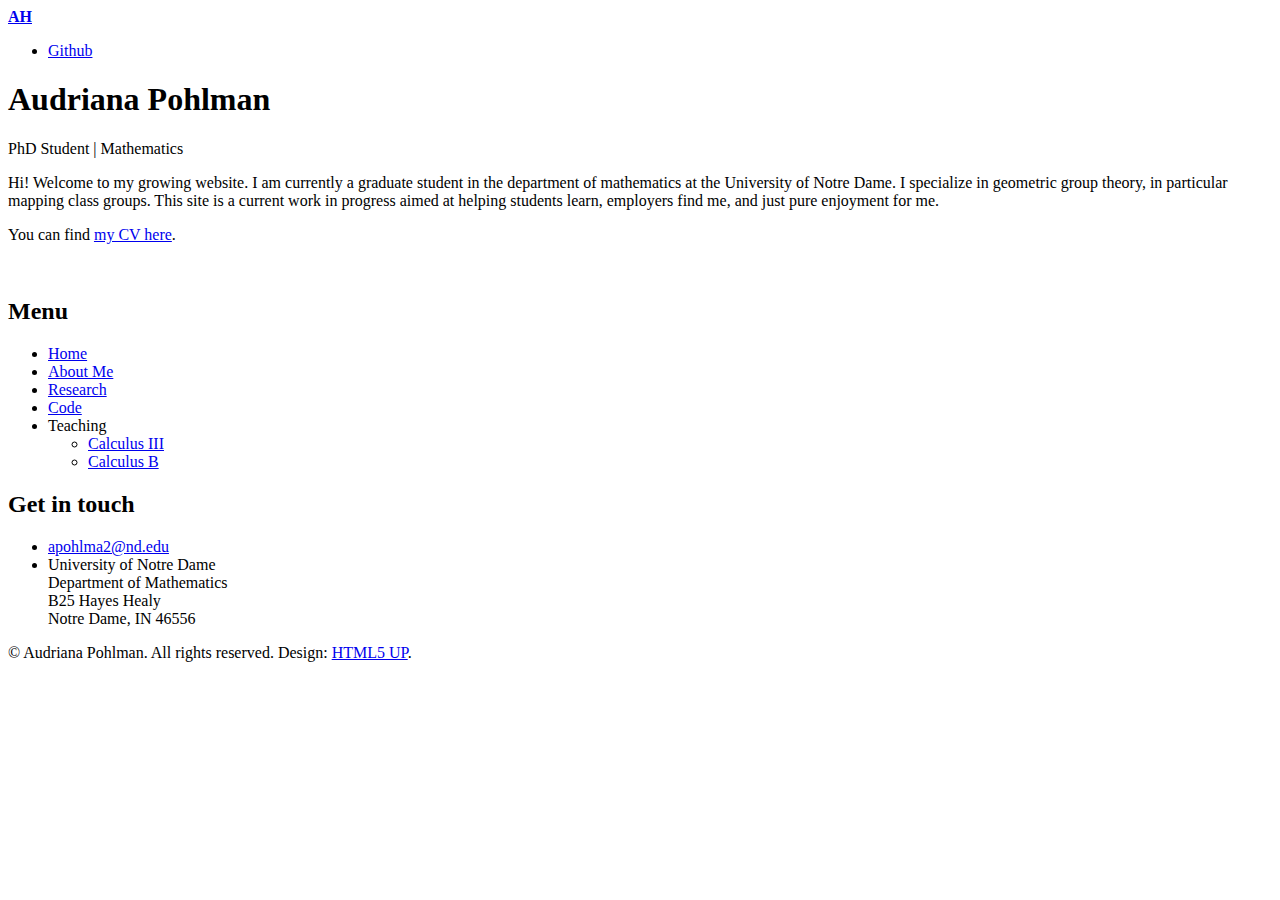
==== index.html @ 7f2cdcf9 "Update index.html" ====
<!DOCTYPE HTML>
<!--
	Editorial by HTML5 UP
	html5up.net | @ajlkn
	Free for personal and commercial use under the CCA 3.0 license (html5up.net/license)
-->
<html>
	<head>
		<title>Audriana Pohlman | PhD Student</title>
		<meta charset="utf-8" />
		<meta name="viewport" content="width=device-width, initial-scale=1, user-scalable=no" />
		<link rel="stylesheet" href="assets/css/main.css" />
	</head>
	<body class="is-preload">

		<!-- Wrapper -->
			<div id="wrapper">

				<!-- Main -->
					<div id="main">
						<div class="inner">

							<!-- Header -->
								<header id="header">
									<a href="index.html" class="logo"><strong>AH</strong></a>
									<ul class="icons">
										<li><a href="https://github.com/AudrianaPohlman" class="icon brands fa-github"><span class="label">Github</span></a></li>
									</ul>
								</header>

							<!-- Banner -->
								<section id="banner">
									<div class="content">
										<header>
											<h1>Audriana Pohlman<br />
											</h1>
											<p>PhD Student | Mathematics</p>
										</header>
										<p>Hi! Welcome to my growing website. I am currently a graduate student in the department of mathematics at the University of Notre Dame. I specialize in geometric group theory, in particular mapping class groups. This site is a current work in progress aimed at helping students learn, employers find me, and just pure enjoyment for me. </p>
										<p>You can find <a href="/pdfs/CV.pdf#toolbar=0" target="_blank">my CV here</a>.
									</div>
									<span class="image object">
										<img src="images/profilepic.jpeg" alt="" />
									</span>
									
								</section>
							
							</div>
							</div>

							<!-- Section -->

<!-- Sidebar -->
					<div id="sidebar">
						<div class="inner">

							<!-- Search -->
							<!--	<section id="search" class="alt">
									<form method="post" action="#">
										<input type="text" name="query" id="query" placeholder="Search" />
									</form>
								</section>  
							-->

							<!-- Menu -->
								<nav id="menu">
									<header class="major">
										<h2>Menu</h2>
									</header>
									<ul>
										<li><a href="index.html">Home</a></li>
										<li><a href="aboutme.html">About Me</a></li>
										<li><a href="research.html">Research</a></li>
										<li><a href="mynotes.html">Code</a></li>
										<li>
											<span class="opener">Teaching</span>
											<ul>
												<li><a href="Calculus III.html">Calculus III</a></li>
												<li><a href="Calculus B.html">Calculus B</a></li>
											</ul>
										</li>
									</ul>
								</nav>

							<!-- Section -->
								<section>
									<header class="major">
										<h2>Get in touch</h2>
									</header>
									
									<ul class="contact">
										<li class="icon solid fa-envelope"><a href="#">apohlma2@nd.edu</a></li>
									<!-- 	<li class="icon solid fa-phone">(000) 000-0000</li> -->
										<li class="icon solid fa-home">University of Notre Dame<br />
										Department of Mathematics<br />
										B25 Hayes Healy <br />
										Notre Dame, IN 46556</li>
									</ul>
								</section> 

							<!-- Footer -->
								<footer id="footer">
									<p class="copyright">&copy; Audriana Pohlman. All rights reserved. Design: <a href="https://html5up.net">HTML5 UP</a>.</p>
								</footer>

						</div>
					</div>

			</div>

		<!-- Scripts -->
			<script src="assets/js/jquery.min.js"></script>
			<script src="assets/js/browser.min.js"></script>
			<script src="assets/js/breakpoints.min.js"></script>
			<script src="assets/js/util.js"></script>
			<script src="assets/js/main.js"></script>

	</body>
</html>
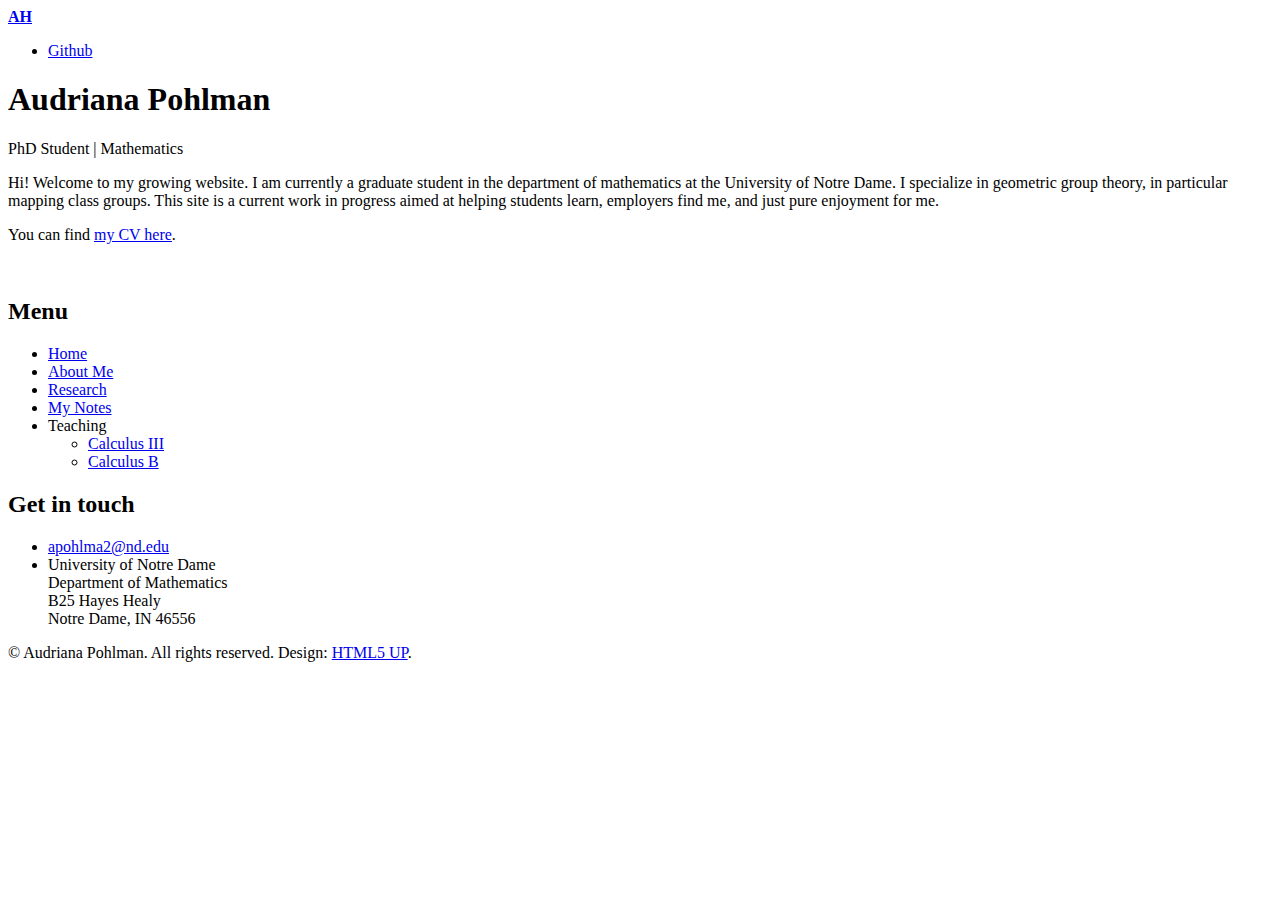
==== commit 1b2517bd: "Update index.html" ====
--- a/index.html
+++ b/index.html
@@ -71,7 +71,7 @@
 										<li><a href="index.html">Home</a></li>
 										<li><a href="aboutme.html">About Me</a></li>
 										<li><a href="research.html">Research</a></li>
-										<li><a href="mynotes.html">Code</a></li>
+										<li><a href="mynotes.html">My Notes</a></li>
 										<li>
 											<span class="opener">Teaching</span>
 											<ul>
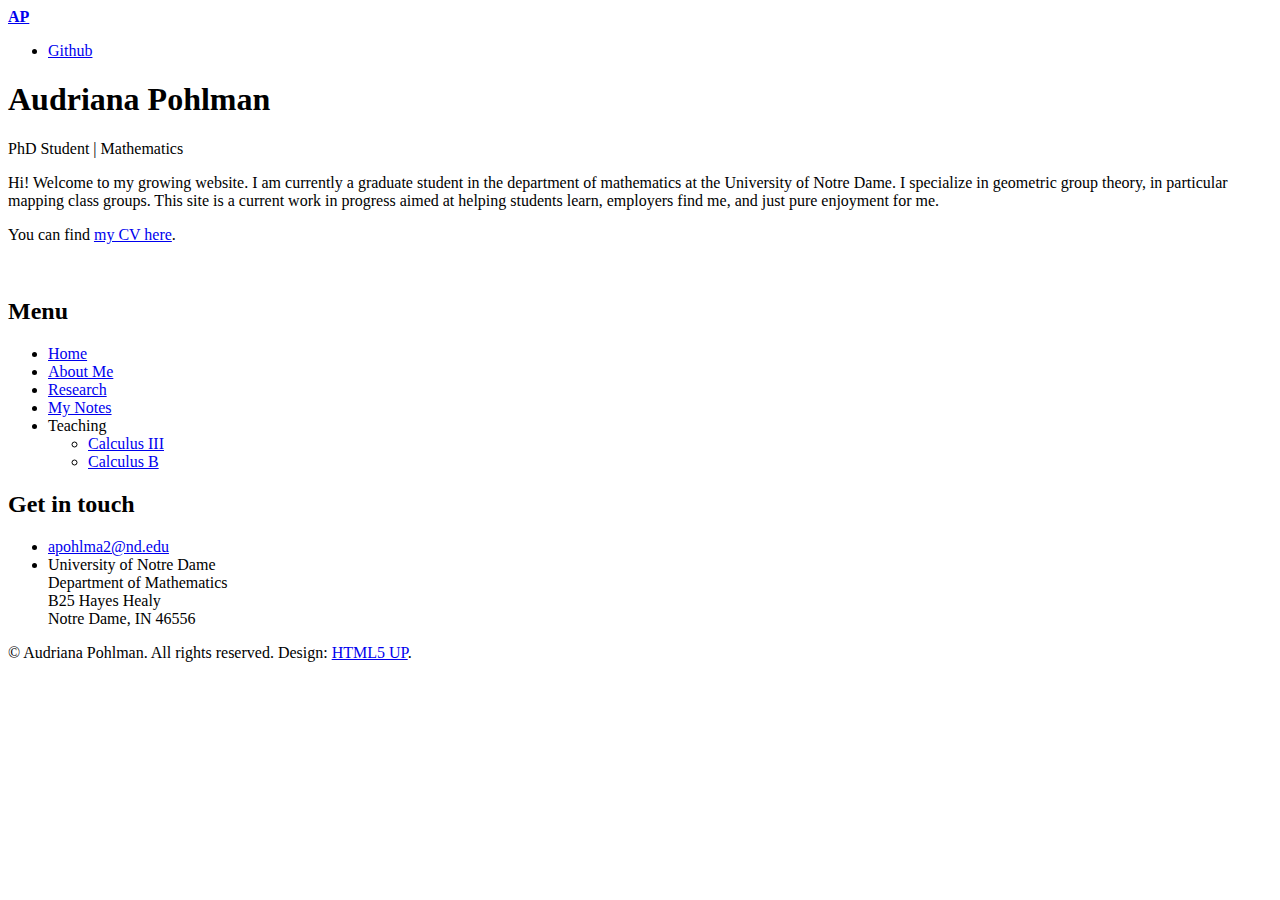
==== commit aac6cc3f: "Update index.html" ====
--- a/index.html
+++ b/index.html
@@ -22,7 +22,7 @@
 
 							<!-- Header -->
 								<header id="header">
-									<a href="index.html" class="logo"><strong>AH</strong></a>
+									<a href="index.html" class="logo"><strong>AP</strong></a>
 									<ul class="icons">
 										<li><a href="https://github.com/AudrianaPohlman" class="icon brands fa-github"><span class="label">Github</span></a></li>
 									</ul>
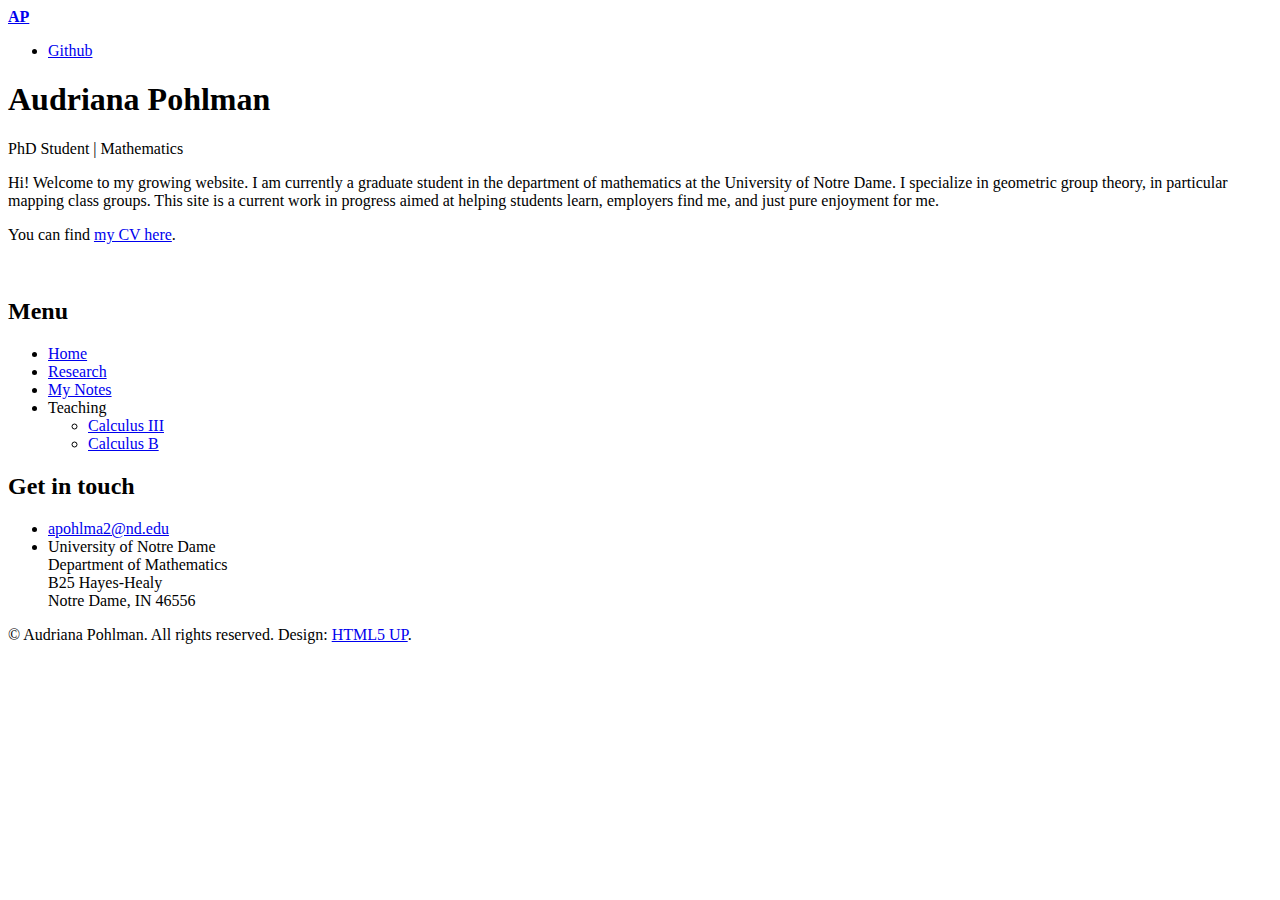
==== commit dc8847c9: "Update index.html" ====
--- a/index.html
+++ b/index.html
@@ -37,7 +37,7 @@
 											<p>PhD Student | Mathematics</p>
 										</header>
 										<p>Hi! Welcome to my growing website. I am currently a graduate student in the department of mathematics at the University of Notre Dame. I specialize in geometric group theory, in particular mapping class groups. This site is a current work in progress aimed at helping students learn, employers find me, and just pure enjoyment for me. </p>
-										<p>You can find <a href="/pdfs/CV.pdf#toolbar=0" target="_blank">my CV here</a>.
+										<p>You can find <a href="/pdfs/Audriana_Pohlman_CV_Resume.pdf#toolbar=0" target="_blank">my CV here</a>.
 									</div>
 									<span class="image object">
 										<img src="images/profilepic.jpeg" alt="" />
@@ -69,7 +69,7 @@
 									</header>
 									<ul>
 										<li><a href="index.html">Home</a></li>
-										<li><a href="aboutme.html">About Me</a></li>
+										<!-- <li><a href="aboutme.html">About Me</a></li> -->
 										<li><a href="research.html">Research</a></li>
 										<li><a href="mynotes.html">My Notes</a></li>
 										<li>
@@ -93,7 +93,7 @@
 									<!-- 	<li class="icon solid fa-phone">(000) 000-0000</li> -->
 										<li class="icon solid fa-home">University of Notre Dame<br />
 										Department of Mathematics<br />
-										B25 Hayes Healy <br />
+										B25 Hayes-Healy <br />
 										Notre Dame, IN 46556</li>
 									</ul>
 								</section> 
